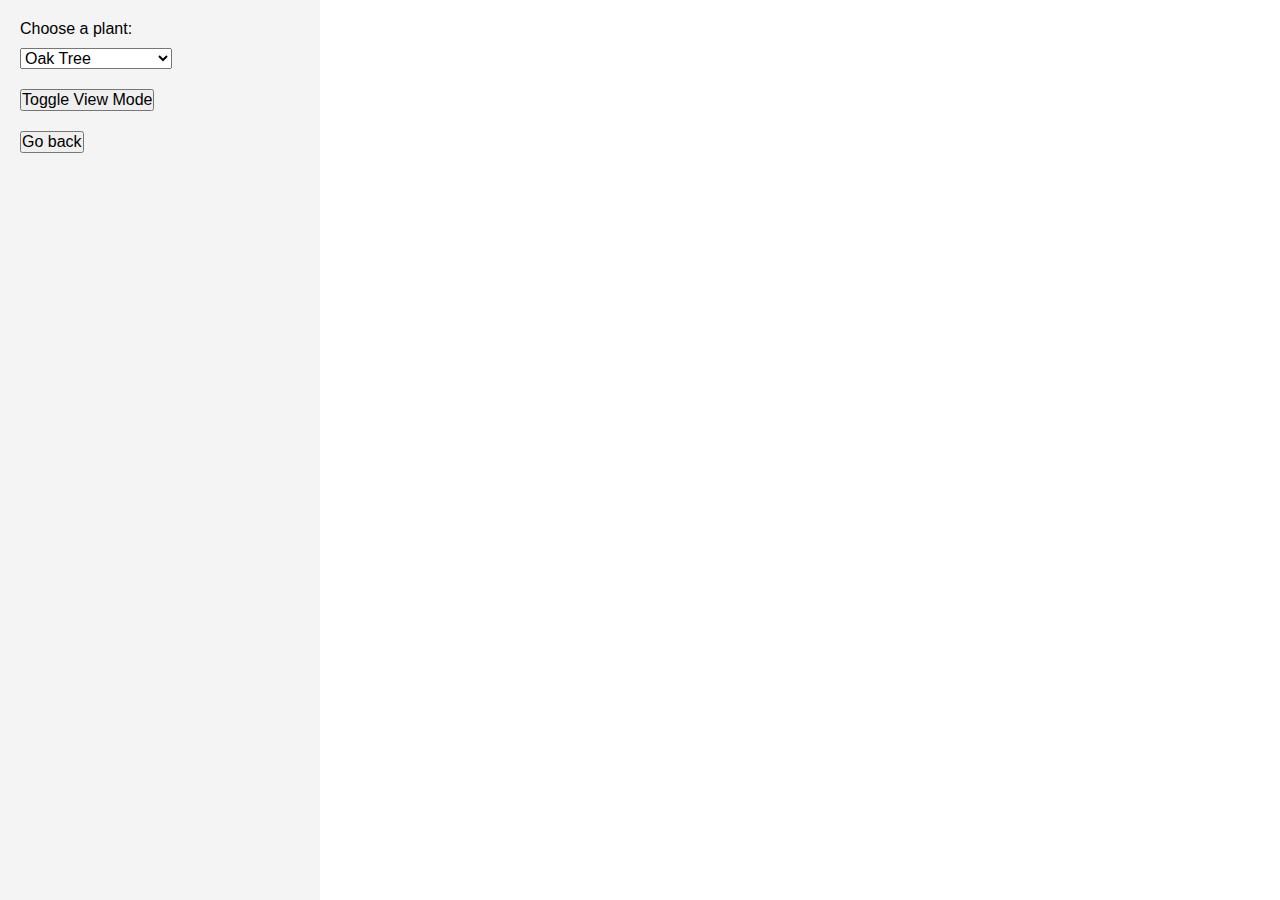
==== 3d-view/gpt-planner.html @ 96e82ace "Add files via upload" ====
<!DOCTYPE html>
<html lang="en">
<head>
  <meta charset="UTF-8" />
  <meta name="viewport" content="width=device-width, initial-scale=1.0" />
  <title>Garden Planner</title>
  <link rel="stylesheet" href="styles.css">
</head>
<body>
  <div id="sidebar">
    <label for="plantSelect">Choose a plant:</label>
    <select id="plantSelect">
      <option value="oak_tree">Oak Tree</option>
      <option value="tall_bush">Tall Bush</option>
      <option value="thuya">Tuja (Arborvitae)</option>
      <option value="buxus">Bukszpan (Buxus)</option>
    </select>
    <button id="toggleView" style="margin-top: 10px;">Toggle View Mode</button>
    <button id="backButton" style="margin-top: 10px;">Go back</button>
  </div>

  <div id="planner"></div>

  <!-- Bottom toolbar for mobile controls -->
  <div id="bottom-toolbar">
    <button id="placeMode">Place</button>
    <button id="deleteMode">Delete</button>
    <button id="rotateLeft">Rotate Left</button>
    <button id="rotateRight">Rotate Right</button>
  </div>

  <script type="module" src="script.js"></script>
</body>
</html>
---- 3d-view/styles.css ----
/* Reset margin and padding */
* {
    margin: 0;
    padding: 0;
    box-sizing: border-box;
  }
  
  /* Base styles */
  body {
    display: flex;
    height: 100vh;
    margin: 0;
    overflow: hidden;
    font-family: Arial, sans-serif;
  }
  
  /* Sidebar for controls */
  #sidebar {
    width: 25%;
    padding: 20px;
    background-color: #f4f4f4;
    display: flex;
    flex-direction: column;
    align-items: start;
  }
  
  /* Main planner area */
  #planner {
    width: 75%;
    height: 100vh;
    position: relative;
    overflow: hidden;
  }
  
  /* Styling for the canvas */
  canvas {
    display: block;
    width: 100%; /* Ensures canvas scales within planner */
    height: 100%;
  }
  
  /* Controls styling inside sidebar */
  #controls {
    background: rgba(255, 255, 255, 0.8);
    padding: 10px;
    border-radius: 5px;
    margin-bottom: 10px;
    width: 100%;
  }
  
  button, select, label {
    margin-bottom: 10px;
    font-size: 16px;
  }
  
  /* Bottom toolbar for mobile controls */
  #bottom-toolbar {
    position: fixed;
    bottom: 0;
    left: 0;
    width: 100%;
    background-color: #333;
    display: flex;
    justify-content: space-around;
    padding: 10px 0;
    z-index: 10;
    display: none; /* Hide by default */
  }
  
  #bottom-toolbar button {
    color: white;
    background-color: #555;
    border: none;
    padding: 10px 15px;
    font-size: 16px;
    flex: 1;
  }
  
  #bottom-toolbar button.active {
    background-color: #007bff;
  }
  
  /* Responsive layout for small screens */
  @media (max-width: 768px) {
    body {
      flex-direction: column;
    }
  
    #sidebar {
      width: 100%;
      padding: 10px;
      background-color: #f0f0f0;
      align-items: center;
      text-align: center;
    }
  
    #planner {
      width: 100%;
      height: 70vh;
    }
  
    /* Bottom toolbar should be shown on mobile */
    #bottom-toolbar {
      display: flex;
    }
  
    /* Adjust button and font sizes */
    button, select, label {
      font-size: 14px;
      margin-bottom: 8px;
    }
  }
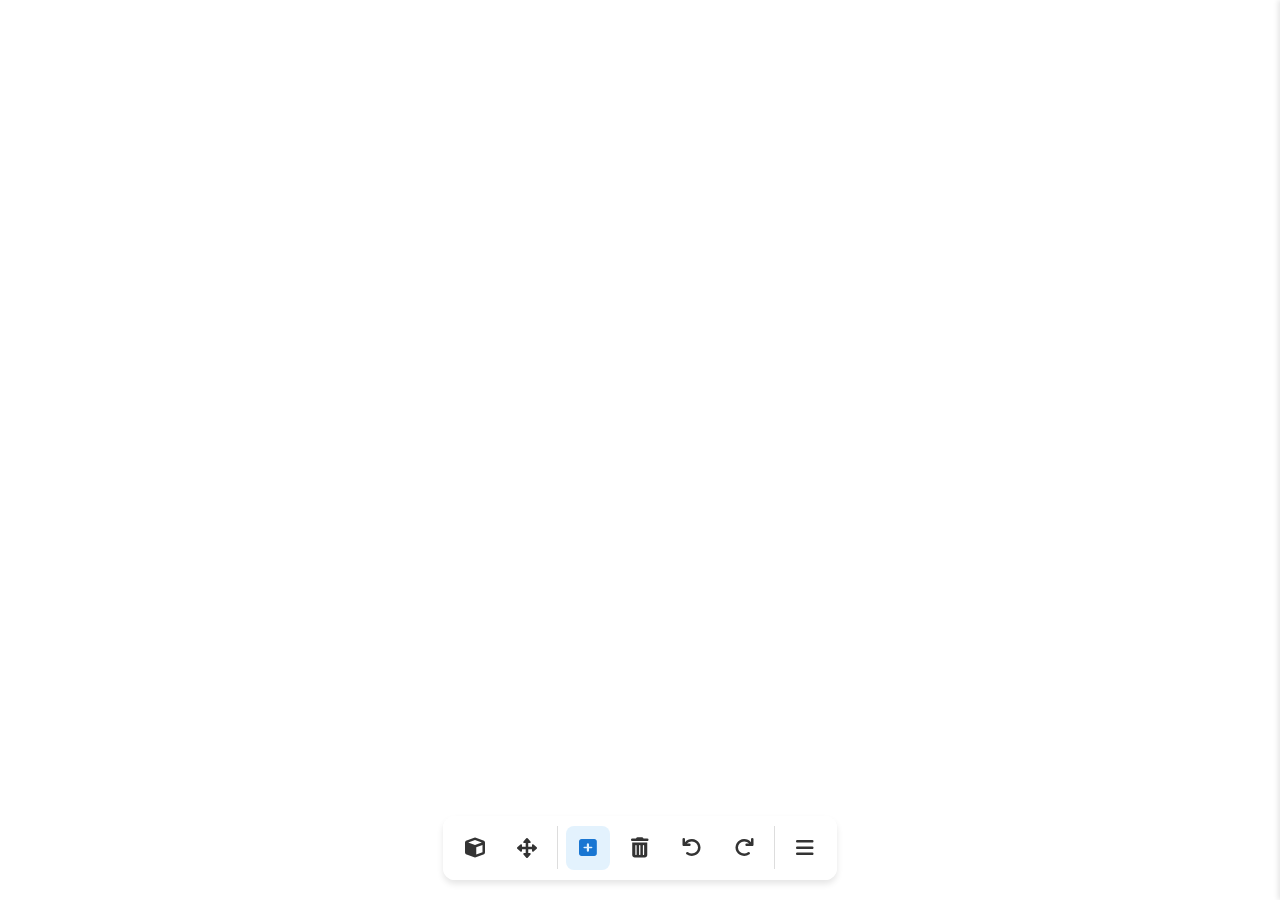
==== commit 284fd6cc: "Add files via upload" ====
--- a/3d-view/gpt-planner.html
+++ b/3d-view/gpt-planner.html
@@ -1,34 +1,59 @@
 <!DOCTYPE html>
 <html lang="en">
 <head>
-  <meta charset="UTF-8" />
-  <meta name="viewport" content="width=device-width, initial-scale=1.0" />
-  <title>Garden Planner</title>
-  <link rel="stylesheet" href="styles.css">
+    <meta charset="UTF-8" />
+    <meta name="viewport" content="width=device-width, initial-scale=1.0" />
+    <title>Garden Planner</title>
+    <link rel="stylesheet" href="https://cdnjs.cloudflare.com/ajax/libs/font-awesome/6.0.0/css/all.min.css">
+    <link rel="stylesheet" href="styles.css">
 </head>
 <body>
-  <div id="sidebar">
-    <label for="plantSelect">Choose a plant:</label>
-    <select id="plantSelect">
-      <option value="oak_tree">Oak Tree</option>
-      <option value="tall_bush">Tall Bush</option>
-      <option value="thuya">Tuja (Arborvitae)</option>
-      <option value="buxus">Bukszpan (Buxus)</option>
-    </select>
-    <button id="toggleView" style="margin-top: 10px;">Toggle View Mode</button>
-    <button id="backButton" style="margin-top: 10px;">Go back</button>
-  </div>
+    <div id="planner"></div>
 
-  <div id="planner"></div>
+    <div class="toolbar">
+        <button id="rotate3d-mode" class="toolbar-btn" title="3D Rotation Mode">
+          <i class="fas fa-cube"></i>
+        </button>
+        <button id="move-mode" class="toolbar-btn" title="Move Mode">
+          <i class="fas fa-arrows-alt"></i>
+        </button>
+        <div class="toolbar-divider"></div>
+        <button id="place-mode" class="toolbar-btn active" title="Place Object Mode">
+          <i class="fas fa-plus-square"></i>
+        </button>
+        <button id="delete-mode" class="toolbar-btn" title="Delete Mode">
+          <i class="fas fa-trash-alt"></i>
+        </button>
+        <button id="rotate-left" class="toolbar-btn" title="Rotate Left">
+          <i class="fas fa-undo"></i>
+        </button>
+        <button id="rotate-right" class="toolbar-btn" title="Rotate Right">
+          <i class="fas fa-redo"></i>
+        </button>
+        <div class="toolbar-divider"></div>
+        <button id="menu-toggle" class="toolbar-btn" title="Menu">
+          <i class="fas fa-bars"></i>
+        </button>
+      </div>
 
-  <!-- Bottom toolbar for mobile controls -->
-  <div id="bottom-toolbar">
-    <button id="placeMode">Place</button>
-    <button id="deleteMode">Delete</button>
-    <button id="rotateLeft">Rotate Left</button>
-    <button id="rotateRight">Rotate Right</button>
-  </div>
+    <div id="side-menu" class="side-menu">
+        <div class="menu-header">
+            <h2>Garden Planner Menu</h2>
+            <button id="close-menu" class="close-btn">
+                <i class="fas fa-times"></i>
+            </button>
+        </div>
+        <div class="menu-content">
+            <select id="plantSelect">
+                <option value="oak_tree">Oak Tree</option>
+                <option value="tall_bush">Tall Bush</option>
+                <option value="thuya">Tuja (Arborvitae)</option>
+                <option value="buxus">Bukszpan (Buxus)</option>
+            </select>
+            <!-- Add more menu items as needed -->
+        </div>
+    </div>
 
-  <script type="module" src="script.js"></script>
+    <script type="module" src="script.js"></script>
 </body>
-</html>
+</html>--- a/3d-view/styles.css
+++ b/3d-view/styles.css
@@ -1,113 +1,163 @@
-/* Reset margin and padding */
+/* Reset and base styles */
 * {
-    margin: 0;
-    padding: 0;
-    box-sizing: border-box;
+  margin: 0;
+  padding: 0;
+  box-sizing: border-box;
+}
+
+body {
+  overflow: hidden;
+  font-family: Arial, sans-serif;
+}
+
+/* Planner container */
+#planner {
+  width: 100vw;
+  height: 100vh;
+}
+
+/* Toolbar styles */
+.toolbar {
+  position: fixed;
+  bottom: 20px;
+  left: 50%;
+  transform: translateX(-50%);
+  background-color: rgba(255, 255, 255, 0.95);
+  padding: 10px;
+  border-radius: 12px;
+  box-shadow: 0 4px 6px rgba(0, 0, 0, 0.1);
+  display: flex;
+  gap: 8px;
+  z-index: 1000;
+  transform-origin: center bottom;
+  transition: transform 0.3s ease;
+}
+
+.toolbar-btn {
+  width: 44px;
+  height: 44px;
+  border: none;
+  border-radius: 8px;
+  background-color: transparent;
+  cursor: pointer;
+  display: flex;
+  align-items: center;
+  justify-content: center;
+  transition: all 0.2s ease;
+}
+
+.toolbar-btn i {
+  font-size: 20px;
+  color: #333;
+}
+
+.toolbar-divider {
+  width: 1px;
+  height: 43px;
+  background-color: #ddd;
+}
+
+.toolbar-btn:hover {
+  background-color: #f0f0f0;
+}
+
+.toolbar-btn.active {
+  background-color: #e3f2fd;
+  color: #1976d2;
+}
+
+.toolbar-btn.active i {
+  color: #1976d2;
+}
+
+/* Side menu styles */
+.side-menu {
+  position: fixed;
+  top: 0;
+  right: -300px;
+  width: 300px;
+  height: 100vh;
+  background-color: white;
+  box-shadow: -2px 0 5px rgba(0, 0, 0, 0.1);
+  transition: right 0.3s ease;
+  z-index: 1001;
+}
+
+.side-menu.open {
+  right: 0;
+}
+
+.menu-header {
+  padding: 20px;
+  border-bottom: 1px solid #eee;
+  display: flex;
+  justify-content: space-between;
+  align-items: center;
+}
+
+.menu-header h2 {
+  font-size: 1.2rem;
+  color: #333;
+}
+
+.close-btn {
+  background: none;
+  border: none;
+  font-size: 1.2rem;
+  cursor: pointer;
+  color: #666;
+}
+
+.menu-content {
+  padding: 20px;
+}
+
+#plantSelect {
+  width: 100%;
+  padding: 8px;
+  border: 1px solid #ddd;
+  border-radius: 4px;
+  font-size: 14px;
+}
+
+/* @media (max-width: 768px) {
+  .toolbar {
+    bottom: 10px;
+    padding: 8px;
+    width: 90%;
+    justify-content: space-between;
+    transform: translateX(-50%) scale(1);
   }
-  
-  /* Base styles */
-  body {
-    display: flex;
-    height: 100vh;
-    margin: 0;
-    overflow: hidden;
-    font-family: Arial, sans-serif;
+
+  .toolbar-btn {
+    width: 44px;
+    height: 44px;
   }
-  
-  /* Sidebar for controls */
-  #sidebar {
-    width: 25%;
-    padding: 20px;
-    background-color: #f4f4f4;
-    display: flex;
-    flex-direction: column;
-    align-items: start;
+
+  .toolbar-btn i {
+    font-size: 18px;
   }
-  
-  /* Main planner area */
-  #planner {
-    width: 75%;
-    height: 100vh;
-    position: relative;
-    overflow: hidden;
+
+  .toolbar-divider {
+    height: 43px;
   }
-  
-  /* Styling for the canvas */
-  canvas {
-    display: block;
-    width: 100%; /* Ensures canvas scales within planner */
-    height: 100%;
+} */
+
+@media (max-width: 400px) {
+  /* .toolbar {
+    transform: translateX(-50%) scale(0.8);
+  } */
+
+  .toolbar-btn {
+    width: 10vw;
+    height: 10vw;
   }
-  
-  /* Controls styling inside sidebar */
-  #controls {
-    background: rgba(255, 255, 255, 0.8);
-    padding: 10px;
-    border-radius: 5px;
-    margin-bottom: 10px;
-    width: 100%;
+
+  .toolbar-btn i {
+    font-size: 6vw;
   }
-  
-  button, select, label {
-    margin-bottom: 10px;
-    font-size: 16px;
+
+  .toolbar-divider {
+    height: 6vw;
   }
-  
-  /* Bottom toolbar for mobile controls */
-  #bottom-toolbar {
-    position: fixed;
-    bottom: 0;
-    left: 0;
-    width: 100%;
-    background-color: #333;
-    display: flex;
-    justify-content: space-around;
-    padding: 10px 0;
-    z-index: 10;
-    display: none; /* Hide by default */
-  }
-  
-  #bottom-toolbar button {
-    color: white;
-    background-color: #555;
-    border: none;
-    padding: 10px 15px;
-    font-size: 16px;
-    flex: 1;
-  }
-  
-  #bottom-toolbar button.active {
-    background-color: #007bff;
-  }
-  
-  /* Responsive layout for small screens */
-  @media (max-width: 768px) {
-    body {
-      flex-direction: column;
-    }
-  
-    #sidebar {
-      width: 100%;
-      padding: 10px;
-      background-color: #f0f0f0;
-      align-items: center;
-      text-align: center;
-    }
-  
-    #planner {
-      width: 100%;
-      height: 70vh;
-    }
-  
-    /* Bottom toolbar should be shown on mobile */
-    #bottom-toolbar {
-      display: flex;
-    }
-  
-    /* Adjust button and font sizes */
-    button, select, label {
-      font-size: 14px;
-      margin-bottom: 8px;
-    }
-  }
-  +}